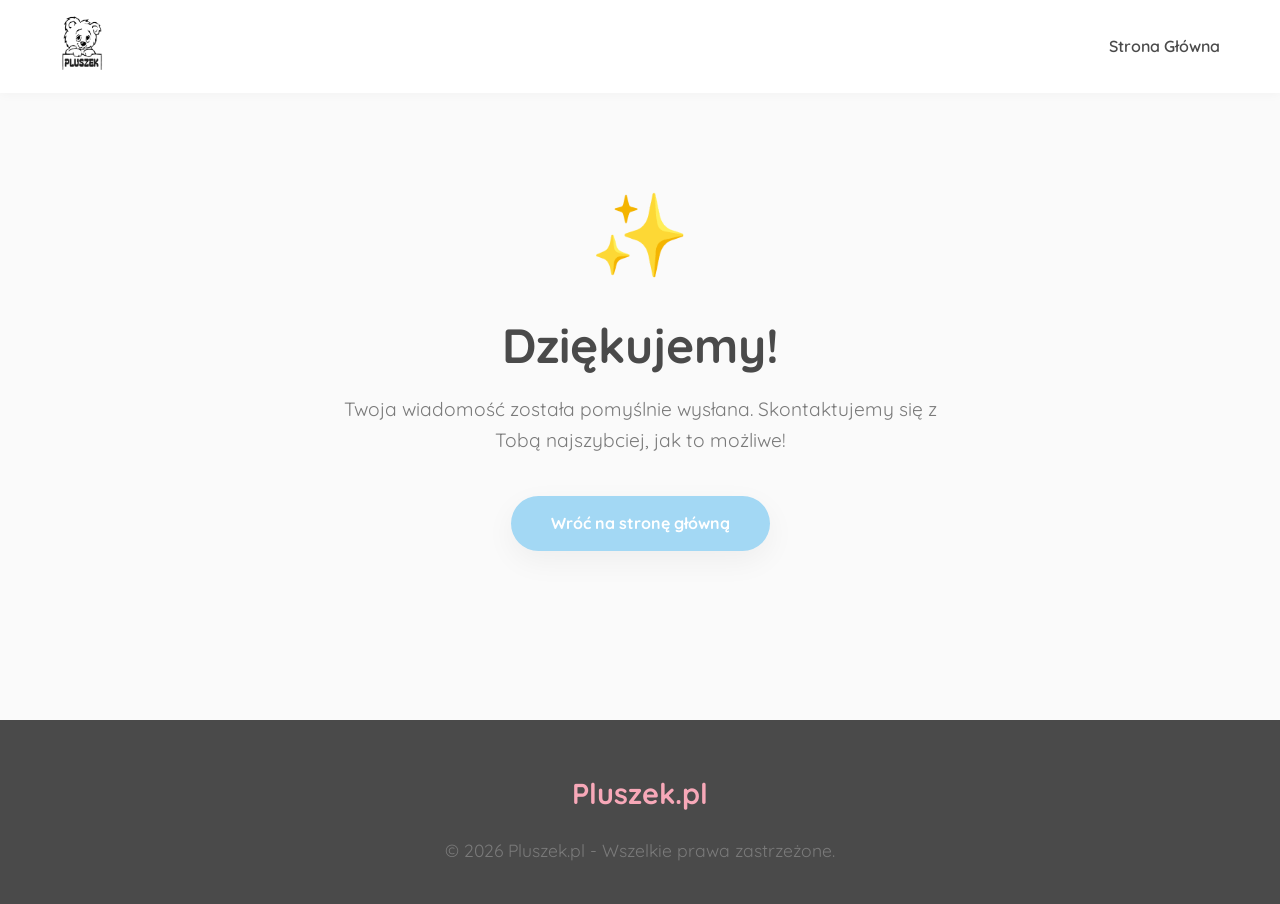
==== dziekujemy.html @ bd6a933f "dodanie strony podziekowania" ====
<!DOCTYPE html>
<html lang="pl">
<head>
    <meta charset="UTF-8">
    <meta name="viewport" content="width=device-width, initial-scale=1.0">
    <title>Dziękujemy za wiadomość! | Pluszek.pl</title>
    
    <!-- Google Fonts: Quicksand -->
    <link rel="preconnect" href="https://fonts.googleapis.com">
    <link rel="preconnect" href="https://fonts.gstatic.com" crossorigin>
    <link href="https://fonts.googleapis.com/css2?family=Quicksand:wght@300;400;500;600;700&display=swap" rel="stylesheet">
    
    <link rel="stylesheet" href="style.css">
    <style>
        .thanks-container {
            display: flex;
            flex-direction: column;
            align-items: center;
            justify-content: center;
            min-height: 80vh;
            text-align: center;
            padding: 120px 20px;
        }

        .success-icon {
            font-size: 5rem;
            color: var(--secondary-color);
            margin-bottom: 20px;
            animation: bounce 2s infinite;
        }

        @keyframes bounce {
            0%, 20%, 50%, 80%, 100% {transform: translateY(0);}
            40% {transform: translateY(-20px);}
            60% {transform: translateY(-10px);}
        }

        .thanks-container h1 {
            font-size: 3rem;
            color: var(--text-dark);
            margin-bottom: 20px;
        }

        .thanks-container p {
            font-size: 1.2rem;
            max-width: 600px;
            margin-bottom: 40px;
        }

        .home-btn {
            background-color: var(--primary-color);
            color: white;
            padding: 15px 40px;
            text-decoration: none;
            border-radius: 50px;
            font-weight: 700;
            transition: var(--transition);
            box-shadow: var(--shadow-soft);
        }

        .home-btn:hover {
            background-color: #8CC4E0;
            transform: translateY(-3px);
            box-shadow: var(--shadow-hover);
        }
    </style>
</head>
<body>

    <!-- Nawigacja -->
    <nav id="navbar">
        <div class="container nav-container">
            <div class="logo">
                <a href="index.html">
                    <img src="image/logo.jpg" alt="Pluszek Logo" class="nav-logo">
                </a>
            </div>
            <ul class="nav-links">
                <li><a href="index.html">Strona Główna</a></li>
            </ul>
        </div>
    </nav>

    <main class="container">
        <section class="thanks-container">
            <div class="success-icon">✨</div>
            <h1>Dziękujemy!</h1>
            <p>Twoja wiadomość została pomyślnie wysłana. Skontaktujemy się z Tobą najszybciej, jak to możliwe!</p>
            <a href="index.html" class="home-btn">Wróć na stronę główną</a>
        </section>
    </main>

    <!-- Stopka -->
    <footer>
        <div class="container footer-content">
            <div class="footer-logo">Pluszek.pl</div>
            <p>&copy; 2026 Pluszek.pl - Wszelkie prawa zastrzeżone.</p>
        </div>
    </footer>

</body>
</html>
---- style.css ----
/* Zmienne CSS dla pastelowego, miękkiego wyglądu */
:root {
    --primary-color: #A3D8F4; /* Baby Blue */
    --secondary-color: #F7A8B8; /* Soft Pink */
    --accent-color: #FFF2CC; /* Creamy Yellow */
    --text-dark: #4A4A4A; /* Soft Gray for text */
    --text-light: #7A7A7A;
    --bg-light: #FAFAFA;
    --bg-white: #FFFFFF;
    --shadow-soft: 0 10px 30px rgba(0, 0, 0, 0.05);
    --shadow-hover: 0 15px 40px rgba(0, 0, 0, 0.08);
    --border-radius: 20px;
    --transition: all 0.3s ease;
}

* {
    margin: 0;
    padding: 0;
    box-sizing: border-box;
}

html {
    scroll-behavior: smooth;
    font-family: 'Quicksand', sans-serif;
    color: var(--text-dark);
}

body {
    background-color: var(--bg-light);
    line-height: 1.6;
    overflow-x: hidden;
}

/* Typography */
h1, h2, h3 {
    font-weight: 700;
    color: var(--text-dark);
    line-height: 1.2;
}

h2 span {
    color: var(--secondary-color);
}

p {
    font-size: 1.1rem;
    color: var(--text-light);
    margin-bottom: 20px;
}

a {
    text-decoration: none;
    color: inherit;
}

.container {
    max-width: 1200px;
    margin: 0 auto;
    padding: 0 20px;
}

/* Przyciski */
.btn {
    display: inline-block;
    padding: 14px 30px;
    border-radius: 50px;
    font-weight: 600;
    font-size: 1.1rem;
    cursor: pointer;
    transition: var(--transition);
    border: none;
    text-align: center;
}

.btn-primary {
    background-color: var(--secondary-color);
    color: white;
    box-shadow: 0 8px 15px rgba(247, 168, 184, 0.3);
}

.btn-primary:hover {
    background-color: #E695A5;
    transform: translateY(-2px);
    box-shadow: 0 12px 20px rgba(247, 168, 184, 0.4);
}

.btn-secondary {
    background-color: var(--primary-color);
    color: white;
    box-shadow: 0 8px 15px rgba(163, 216, 244, 0.3);
}

.btn-secondary:hover {
    background-color: #8CC4E0;
    transform: translateY(-2px);
    box-shadow: 0 12px 20px rgba(163, 216, 244, 0.4);
}

/* Navigacja */
#navbar {
    position: fixed;
    top: 0;
    width: 100%;
    background: rgba(255, 255, 255, 0.95);
    backdrop-filter: blur(10px);
    z-index: 1000;
    padding: 15px 0;
    box-shadow: 0 2px 10px rgba(0,0,0,0.03);
    transition: var(--transition);
}

.nav-container {
    display: flex;
    justify-content: space-between;
    align-items: center;
}

.logo .logo-text {
    font-size: 1.8rem;
    font-weight: 700;
    color: var(--primary-color);
}

.nav-logo {
    max-height: 55px; /* Zwiększone o 10% z 50px */
    mix-blend-mode: multiply;
    height: auto;
    width: auto;
    transition: var(--transition);
}

.nav-links {
    display: flex;
    list-style: none;
}

.nav-links li {
    margin-left: 30px;
}

.nav-links a {
    font-weight: 600;
    color: var(--text-dark);
    transition: var(--transition);
    position: relative;
}

.nav-links a:hover {
    color: var(--secondary-color);
}

.nav-links a::after {
    content: '';
    position: absolute;
    width: 0;
    height: 2px;
    bottom: -5px;
    left: 0;
    background-color: var(--secondary-color);
    transition: var(--transition);
}

.nav-links a:hover::after {
    width: 100%;
}

.hamburger {
    display: none;
    cursor: pointer;
}

.hamburger div {
    width: 25px;
    height: 3px;
    background-color: var(--text-dark);
    margin: 5px;
    transition: var(--transition);
}

/* Hero Section */
#hero {
    padding-top: 120px;
    background: linear-gradient(135deg, rgba(247,168,184,0.1) 0%, rgba(163,216,244,0.1) 100%);
    position: relative;
    padding-bottom: 50px;
}

.hero-container {
    display: flex;
    align-items: center;
    justify-content: space-between;
    min-height: 70vh;
}

.hero-content {
    flex: 1;
    padding-right: 50px;
}

.hero-content h1 {
    font-size: 3.5rem;
    margin-bottom: 20px;
}

.hero-image {
    flex: 1;
    display: flex;
    justify-content: center;
    position: relative;
}

.image-wrapper {
    width: 100%;
    max-width: 500px;
    aspect-ratio: 4/5;
    background: #ffffff;
    border-radius: 40px;
    display: flex;
    align-items: center;
    justify-content: center;
    box-shadow: var(--shadow-soft);
    overflow: hidden;
    position: relative;
}

.image-wrapper img {
    width: 100%;
    height: 100%;
    object-fit: contain;
    border-radius: 40px;
}

.placeholder-text {
    color: var(--text-light);
    font-style: italic;
    font-size: 0.9rem;
    text-align: center;
    padding: 20px;
}

.wave-bottom, .wave-top {
    position: absolute;
    left: 0;
    width: 100%;
    line-height: 0;
}

.wave-bottom {
    bottom: -1px;
}

.wave-top {
    top: -1px;
}

/* Sekcja O nas */
#about {
    padding: 100px 0;
    background-color: var(--bg-white);
}

.about-container {
    display: flex;
    align-items: center;
    gap: 60px;
}

.about-image {
    flex: 1;
}

.about-text {
    flex: 1;
}

.about-text h2 {
    font-size: 2.8rem;
    margin-bottom: 30px;
}

.features {
    display: grid;
    grid-template-columns: 1fr 1fr;
    gap: 30px;
    margin-top: 40px;
}

.feature {
    background: var(--bg-light);
    padding: 25px;
    border-radius: var(--border-radius);
    transition: var(--transition);
}

.feature:hover {
    transform: translateY(-5px);
    box-shadow: var(--shadow-soft);
}

.feature .icon {
    font-size: 2.5rem;
    margin-bottom: 15px;
}

.feature h3 {
    font-size: 1.2rem;
    margin-bottom: 10px;
}

/* Sekcja Oferta */
#offer {
    padding: 100px 0;
    background-color: var(--bg-light);
    text-align: center;
}

.section-title {
    font-size: 2.8rem;
    margin-bottom: 15px;
}

.section-subtitle {
    max-width: 700px;
    margin: 0 auto 50px auto;
}

.offer-grid {
    display: grid;
    grid-template-columns: repeat(auto-fit, minmax(320px, 1fr));
    gap: 40px;
}

.offer-card {
    background: var(--bg-white);
    border-radius: var(--border-radius);
    overflow: hidden;
    box-shadow: var(--shadow-soft);
    transition: var(--transition);
    text-align: left;
}

.offer-card:hover {
    transform: translateY(-10px);
    box-shadow: var(--shadow-hover);
}

.card-img {
    width: 100%;
    height: 300px;
    background: #ffffff;
    display: flex;
    align-items: center;
    justify-content: center;
}

.card-img img {
    width: 100%;
    height: 100%;
    object-fit: contain;
}

.card-content {
    padding: 30px;
}

.card-content h3 {
    font-size: 1.4rem;
    margin-bottom: 15px;
}

/* Oferta / Formularz */
#order {
    padding: 100px 0;
    background-color: var(--bg-white);
    text-align: center;
}

.promo-grid {
    display: flex;
    justify-content: center;
    gap: 2px; /* Small gap like in the screenshot */
    flex-wrap: wrap;
    margin-top: 40px;
}

.promo-card {
    background-size: cover;
    background-position: center;
    padding: 60px 40px;
    width: 32%;
    min-width: 300px;
    color: white;
    text-align: center;
    display: flex;
    flex-direction: column;
    justify-content: center;
    align-items: center;
    position: relative;
    /* Soft blending */
}

.promo-card h3 {
    color: white;
    font-size: 2rem;
    margin-bottom: 20px;
    font-weight: 700;
}

.promo-card p {
    color: #e0e0e0;
    font-size: 1rem;
    line-height: 1.5;
    margin-bottom: 20px;
}

.promo-card .price {
    font-size: 1.2rem;
    font-weight: bold;
    color: white;
    margin-bottom: 25px;
}

.promo-card .price span {
    font-size: 0.8rem;
    font-weight: normal;
}

.btn.kup-btn {
    background-color: #3b82f6; /* Niebieski przycisk z obrazka */
    color: white;
    border-radius: 5px;
    padding: 12px 30px;
    font-weight: 600;
    box-shadow: none;
}

.btn.kup-btn:hover {
    background-color: #2563eb;
    transform: none;
}

.order-container, .order-form-container {
    max-width: 800px;
    margin: 0 auto;
    background: var(--bg-light);
    border-radius: var(--border-radius);
    padding: 50px;
    text-align: left;
}

.form-group {
    margin-bottom: 25px;
}

.form-group label {
    display: block;
    margin-bottom: 8px;
    font-weight: 600;
    color: var(--text-dark);
}

.form-group input[type="text"],
.form-group input[type="email"],
.form-group textarea {
    width: 100%;
    padding: 15px;
    border: 1px solid #E0E0E0;
    border-radius: 10px;
    font-family: inherit;
    font-size: 1rem;
    background: var(--bg-white);
    transition: var(--transition);
}

.form-group input:focus,
.form-group textarea:focus {
    outline: none;
    border-color: var(--primary-color);
    box-shadow: 0 0 0 3px rgba(163, 216, 244, 0.2);
}

.radio-group {
    display: flex;
    flex-direction: column;
    gap: 15px;
}

.radio-label {
    display: flex;
    align-items: center;
    cursor: pointer;
    font-weight: 500;
    background: var(--bg-white);
    padding: 15px 20px;
    border-radius: 10px;
    border: 1px solid #E0E0E0;
    transition: var(--transition);
}

.radio-label:hover {
    border-color: var(--primary-color);
}

.radio-label input[type="radio"] {
    display: none;
}

.custom-radio {
    width: 20px;
    height: 20px;
    border: 2px solid var(--text-light);
    border-radius: 50%;
    margin-right: 15px;
    position: relative;
}

.radio-label input[type="radio"]:checked + .custom-radio {
    border-color: var(--primary-color);
}

.radio-label input[type="radio"]:checked + .custom-radio::after {
    content: '';
    position: absolute;
    top: 50%;
    left: 50%;
    transform: translate(-50%, -50%);
    width: 10px;
    height: 10px;
    background: var(--primary-color);
    border-radius: 50%;
}

.form-note {
    margin-top: 15px;
    font-size: 0.85rem;
    text-align: center;
}

/* Modal */
.modal {
    display: none;
    position: fixed;
    z-index: 2000;
    left: 0;
    top: 0;
    width: 100%;
    height: 100%;
    overflow: auto;
    background-color: rgba(0,0,0,0.6);
    backdrop-filter: blur(5px);
}

.modal-content {
    background-color: #fefefe;
    margin: 10% auto;
    padding: 40px;
    border-radius: var(--border-radius);
    width: 90%;
    max-width: 600px;
    position: relative;
    box-shadow: 0 5px 30px rgba(0,0,0,0.3);
}

.close-btn {
    position: absolute;
    top: 20px;
    right: 25px;
    color: #aaa;
    font-size: 28px;
    font-weight: bold;
    cursor: pointer;
}

.close-btn:hover,
.close-btn:focus {
    color: black;
    text-decoration: none;
    cursor: pointer;
}

/* Współpraca */
#collaboration {
    padding: 150px 0 100px 0;
    background-color: var(--primary-color);
    color: white;
    position: relative;
    text-align: center;
}

#collaboration h2, 
#collaboration h2 span,
#collaboration p {
    color: white;
}

.collab-content {
    max-width: 800px;
    margin: 0 auto;
}

.collab-content ul {
    list-style: none;
    margin: 40px 0;
    display: flex;
    flex-wrap: wrap;
    justify-content: center;
    gap: 20px;
}

.collab-content ul li {
    background: rgba(255,255,255,0.2);
    padding: 10px 20px;
    border-radius: 30px;
    font-weight: 600;
}

/* Kontakt */
#contact {
    padding: 100px 0;
    background-color: var(--bg-white);
}

.contact-container {
    display: flex;
    gap: 60px;
}

.contact-info, .contact-form {
    flex: 1;
}

.info-item {
    display: flex;
    align-items: center;
    margin-bottom: 20px;
}

.info-icon {
    font-size: 2rem;
    margin-right: 20px;
}

.contact-form form {
    display: flex;
    flex-direction: column;
    gap: 20px;
}

.contact-form input, .contact-form textarea {
    padding: 15px;
    border: 1px solid #E0E0E0;
    border-radius: 10px;
    font-family: inherit;
    font-size: 1rem;
}

/* Footer */
footer {
    background-color: var(--text-dark);
    color: white;
    padding: 50px 0 20px 0;
    text-align: center;
}

.footer-content {
    display: flex;
    flex-direction: column;
    align-items: center;
    gap: 20px;
}

.footer-logo {
    font-size: 1.8rem;
    font-weight: 700;
    color: var(--secondary-color);
}

.footer-links a {
    color: #ccc;
    margin: 0 10px;
    font-size: 0.9rem;
}

.footer-links a:hover {
    color: white;
}

/* Responsive Design */
@media screen and (max-width: 968px) {
    .hero-container, .about-container, .contact-container {
        flex-direction: column;
        text-align: center;
    }
    
    .hero-content {
        padding-right: 0;
        margin-bottom: 50px;
    }

    .hero-content h1 {
        font-size: 2.8rem;
    }

    .offer-grid {
        grid-template-columns: repeat(2, 1fr);
    }
}

@media screen and (max-width: 768px) {
    body {
        overflow-x: hidden;
    }
    
    .nav-links {
        position: absolute;
        right: -100%;
        top: 70px;
        background: rgba(255, 255, 255, 0.98);
        flex-direction: column;
        align-items: center;
        width: 100%;
        height: calc(100vh - 70px);
        transition: right 0.5s ease-in;
        box-shadow: var(--shadow-soft);
    }

    .nav-links.nav-active {
        right: 0;
    }

    .nav-links li {
        margin: 30px 0;
    }

    .hamburger {
        display: block;
    }

    .hamburger.toggle .line1 {
        transform: rotate(-45deg) translate(-5px, 6px);
    }

    .hamburger.toggle .line2 {
        opacity: 0;
    }

    .hamburger.toggle .line3 {
        transform: rotate(45deg) translate(-5px, -6px);
    }

    .offer-grid {
        grid-template-columns: 1fr;
    }
    
    .order-container {
        padding: 30px 20px;
    }
}
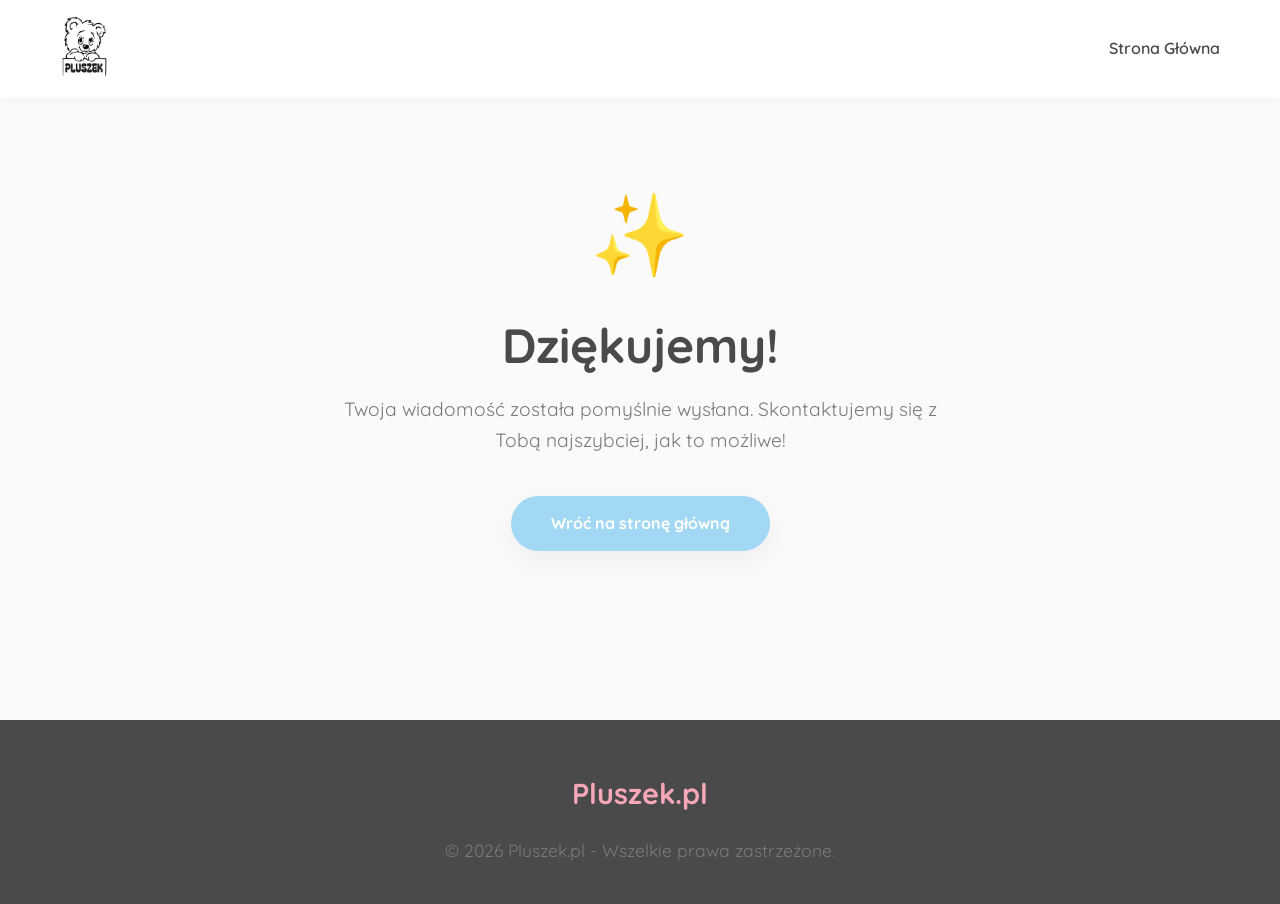
==== commit 69b2cd74: "Szybsza strona: zdjęcia WebP, przekierowanie na https, telefon w menu - zdjęcia przeskalowane do roz" ====
--- a/dziekujemy.html
+++ b/dziekujemy.html
@@ -72,7 +72,7 @@
         <div class="container nav-container">
             <div class="logo">
                 <a href="index.html">
-                    <img src="image/logo.jpg" alt="Pluszek Logo" class="nav-logo">
+                    <img src="image/logo.webp" width="149" height="182" alt="Pluszek Logo" class="nav-logo">
                 </a>
             </div>
             <ul class="nav-links">
--- a/style.css
+++ b/style.css
@@ -1,758 +1,961 @@
-/* Zmienne CSS dla pastelowego, miękkiego wyglądu */
-:root {
-    --primary-color: #A3D8F4; /* Baby Blue */
-    --secondary-color: #F7A8B8; /* Soft Pink */
-    --accent-color: #FFF2CC; /* Creamy Yellow */
-    --text-dark: #4A4A4A; /* Soft Gray for text */
-    --text-light: #7A7A7A;
-    --bg-light: #FAFAFA;
-    --bg-white: #FFFFFF;
-    --shadow-soft: 0 10px 30px rgba(0, 0, 0, 0.05);
-    --shadow-hover: 0 15px 40px rgba(0, 0, 0, 0.08);
-    --border-radius: 20px;
-    --transition: all 0.3s ease;
-}
-
-* {
-    margin: 0;
-    padding: 0;
-    box-sizing: border-box;
-}
-
-html {
-    scroll-behavior: smooth;
-    font-family: 'Quicksand', sans-serif;
-    color: var(--text-dark);
-}
-
-body {
-    background-color: var(--bg-light);
-    line-height: 1.6;
-    overflow-x: hidden;
-}
-
-/* Typography */
-h1, h2, h3 {
-    font-weight: 700;
-    color: var(--text-dark);
-    line-height: 1.2;
-}
-
-h2 span {
-    color: var(--secondary-color);
-}
-
-p {
-    font-size: 1.1rem;
-    color: var(--text-light);
-    margin-bottom: 20px;
-}
-
-a {
-    text-decoration: none;
-    color: inherit;
-}
-
-.container {
-    max-width: 1200px;
-    margin: 0 auto;
-    padding: 0 20px;
-}
-
-/* Przyciski */
-.btn {
-    display: inline-block;
-    padding: 14px 30px;
-    border-radius: 50px;
-    font-weight: 600;
-    font-size: 1.1rem;
-    cursor: pointer;
-    transition: var(--transition);
-    border: none;
-    text-align: center;
-}
-
-.btn-primary {
-    background-color: var(--secondary-color);
-    color: white;
-    box-shadow: 0 8px 15px rgba(247, 168, 184, 0.3);
-}
-
-.btn-primary:hover {
-    background-color: #E695A5;
-    transform: translateY(-2px);
-    box-shadow: 0 12px 20px rgba(247, 168, 184, 0.4);
-}
-
-.btn-secondary {
-    background-color: var(--primary-color);
-    color: white;
-    box-shadow: 0 8px 15px rgba(163, 216, 244, 0.3);
-}
-
-.btn-secondary:hover {
-    background-color: #8CC4E0;
-    transform: translateY(-2px);
-    box-shadow: 0 12px 20px rgba(163, 216, 244, 0.4);
-}
-
-/* Navigacja */
-#navbar {
-    position: fixed;
-    top: 0;
-    width: 100%;
-    background: rgba(255, 255, 255, 0.95);
-    backdrop-filter: blur(10px);
-    z-index: 1000;
-    padding: 15px 0;
-    box-shadow: 0 2px 10px rgba(0,0,0,0.03);
-    transition: var(--transition);
-}
-
-.nav-container {
-    display: flex;
-    justify-content: space-between;
-    align-items: center;
-}
-
-.logo .logo-text {
-    font-size: 1.8rem;
-    font-weight: 700;
-    color: var(--primary-color);
-}
-
-.nav-logo {
-    max-height: 55px; /* Zwiększone o 10% z 50px */
-    mix-blend-mode: multiply;
-    height: auto;
-    width: auto;
-    transition: var(--transition);
-}
-
-.nav-links {
-    display: flex;
-    list-style: none;
-}
-
-.nav-links li {
-    margin-left: 30px;
-}
-
-.nav-links a {
-    font-weight: 600;
-    color: var(--text-dark);
-    transition: var(--transition);
-    position: relative;
-}
-
-.nav-links a:hover {
-    color: var(--secondary-color);
-}
-
-.nav-links a::after {
-    content: '';
-    position: absolute;
-    width: 0;
-    height: 2px;
-    bottom: -5px;
-    left: 0;
-    background-color: var(--secondary-color);
-    transition: var(--transition);
-}
-
-.nav-links a:hover::after {
-    width: 100%;
-}
-
-.hamburger {
-    display: none;
-    cursor: pointer;
-}
-
-.hamburger div {
-    width: 25px;
-    height: 3px;
-    background-color: var(--text-dark);
-    margin: 5px;
-    transition: var(--transition);
-}
-
-/* Hero Section */
-#hero {
-    padding-top: 120px;
-    background: linear-gradient(135deg, rgba(247,168,184,0.1) 0%, rgba(163,216,244,0.1) 100%);
-    position: relative;
-    padding-bottom: 50px;
-}
-
-.hero-container {
-    display: flex;
-    align-items: center;
-    justify-content: space-between;
-    min-height: 70vh;
-}
-
-.hero-content {
-    flex: 1;
-    padding-right: 50px;
-}
-
-.hero-content h1 {
-    font-size: 3.5rem;
-    margin-bottom: 20px;
-}
-
-.hero-image {
-    flex: 1;
-    display: flex;
-    justify-content: center;
-    position: relative;
-}
-
-.image-wrapper {
-    width: 100%;
-    max-width: 500px;
-    aspect-ratio: 4/5;
-    background: #ffffff;
-    border-radius: 40px;
-    display: flex;
-    align-items: center;
-    justify-content: center;
-    box-shadow: var(--shadow-soft);
-    overflow: hidden;
-    position: relative;
-}
-
-.image-wrapper img {
-    width: 100%;
-    height: 100%;
-    object-fit: contain;
-    border-radius: 40px;
-}
-
-.placeholder-text {
-    color: var(--text-light);
-    font-style: italic;
-    font-size: 0.9rem;
-    text-align: center;
-    padding: 20px;
-}
-
-.wave-bottom, .wave-top {
-    position: absolute;
-    left: 0;
-    width: 100%;
-    line-height: 0;
-}
-
-.wave-bottom {
-    bottom: -1px;
-}
-
-.wave-top {
-    top: -1px;
-}
-
-/* Sekcja O nas */
-#about {
-    padding: 100px 0;
-    background-color: var(--bg-white);
-}
-
-.about-container {
-    display: flex;
-    align-items: center;
-    gap: 60px;
-}
-
-.about-image {
-    flex: 1;
-}
-
-.about-text {
-    flex: 1;
-}
-
-.about-text h2 {
-    font-size: 2.8rem;
-    margin-bottom: 30px;
-}
-
-.features {
-    display: grid;
-    grid-template-columns: 1fr 1fr;
-    gap: 30px;
-    margin-top: 40px;
-}
-
-.feature {
-    background: var(--bg-light);
-    padding: 25px;
-    border-radius: var(--border-radius);
-    transition: var(--transition);
-}
-
-.feature:hover {
-    transform: translateY(-5px);
-    box-shadow: var(--shadow-soft);
-}
-
-.feature .icon {
-    font-size: 2.5rem;
-    margin-bottom: 15px;
-}
-
-.feature h3 {
-    font-size: 1.2rem;
-    margin-bottom: 10px;
-}
-
-/* Sekcja Oferta */
-#offer {
-    padding: 100px 0;
-    background-color: var(--bg-light);
-    text-align: center;
-}
-
-.section-title {
-    font-size: 2.8rem;
-    margin-bottom: 15px;
-}
-
-.section-subtitle {
-    max-width: 700px;
-    margin: 0 auto 50px auto;
-}
-
-.offer-grid {
-    display: grid;
-    grid-template-columns: repeat(auto-fit, minmax(320px, 1fr));
-    gap: 40px;
-}
-
-.offer-card {
-    background: var(--bg-white);
-    border-radius: var(--border-radius);
-    overflow: hidden;
-    box-shadow: var(--shadow-soft);
-    transition: var(--transition);
-    text-align: left;
-}
-
-.offer-card:hover {
-    transform: translateY(-10px);
-    box-shadow: var(--shadow-hover);
-}
-
-.card-img {
-    width: 100%;
-    height: 300px;
-    background: #ffffff;
-    display: flex;
-    align-items: center;
-    justify-content: center;
-}
-
-.card-img img {
-    width: 100%;
-    height: 100%;
-    object-fit: contain;
-}
-
-.card-content {
-    padding: 30px;
-}
-
-.card-content h3 {
-    font-size: 1.4rem;
-    margin-bottom: 15px;
-}
-
-/* Oferta / Formularz */
-#order {
-    padding: 100px 0;
-    background-color: var(--bg-white);
-    text-align: center;
-}
-
-.promo-grid {
-    display: flex;
-    justify-content: center;
-    gap: 2px; /* Small gap like in the screenshot */
-    flex-wrap: wrap;
-    margin-top: 40px;
-}
-
-.promo-card {
-    background-size: cover;
-    background-position: center;
-    padding: 60px 40px;
-    width: 32%;
-    min-width: 300px;
-    color: white;
-    text-align: center;
-    display: flex;
-    flex-direction: column;
-    justify-content: center;
-    align-items: center;
-    position: relative;
-    /* Soft blending */
-}
-
-.promo-card h3 {
-    color: white;
-    font-size: 2rem;
-    margin-bottom: 20px;
-    font-weight: 700;
-}
-
-.promo-card p {
-    color: #e0e0e0;
-    font-size: 1rem;
-    line-height: 1.5;
-    margin-bottom: 20px;
-}
-
-.promo-card .price {
-    font-size: 1.2rem;
-    font-weight: bold;
-    color: white;
-    margin-bottom: 25px;
-}
-
-.promo-card .price span {
-    font-size: 0.8rem;
-    font-weight: normal;
-}
-
-.btn.kup-btn {
-    background-color: #3b82f6; /* Niebieski przycisk z obrazka */
-    color: white;
-    border-radius: 5px;
-    padding: 12px 30px;
-    font-weight: 600;
-    box-shadow: none;
-}
-
-.btn.kup-btn:hover {
-    background-color: #2563eb;
-    transform: none;
-}
-
-.order-container, .order-form-container {
-    max-width: 800px;
-    margin: 0 auto;
-    background: var(--bg-light);
-    border-radius: var(--border-radius);
-    padding: 50px;
-    text-align: left;
-}
-
-.form-group {
-    margin-bottom: 25px;
-}
-
-.form-group label {
-    display: block;
-    margin-bottom: 8px;
-    font-weight: 600;
-    color: var(--text-dark);
-}
-
-.form-group input[type="text"],
-.form-group input[type="email"],
-.form-group textarea {
-    width: 100%;
-    padding: 15px;
-    border: 1px solid #E0E0E0;
-    border-radius: 10px;
-    font-family: inherit;
-    font-size: 1rem;
-    background: var(--bg-white);
-    transition: var(--transition);
-}
-
-.form-group input:focus,
-.form-group textarea:focus {
-    outline: none;
-    border-color: var(--primary-color);
-    box-shadow: 0 0 0 3px rgba(163, 216, 244, 0.2);
-}
-
-.radio-group {
-    display: flex;
-    flex-direction: column;
-    gap: 15px;
-}
-
-.radio-label {
-    display: flex;
-    align-items: center;
-    cursor: pointer;
-    font-weight: 500;
-    background: var(--bg-white);
-    padding: 15px 20px;
-    border-radius: 10px;
-    border: 1px solid #E0E0E0;
-    transition: var(--transition);
-}
-
-.radio-label:hover {
-    border-color: var(--primary-color);
-}
-
-.radio-label input[type="radio"] {
-    display: none;
-}
-
-.custom-radio {
-    width: 20px;
-    height: 20px;
-    border: 2px solid var(--text-light);
-    border-radius: 50%;
-    margin-right: 15px;
-    position: relative;
-}
-
-.radio-label input[type="radio"]:checked + .custom-radio {
-    border-color: var(--primary-color);
-}
-
-.radio-label input[type="radio"]:checked + .custom-radio::after {
-    content: '';
-    position: absolute;
-    top: 50%;
-    left: 50%;
-    transform: translate(-50%, -50%);
-    width: 10px;
-    height: 10px;
-    background: var(--primary-color);
-    border-radius: 50%;
-}
-
-.form-note {
-    margin-top: 15px;
-    font-size: 0.85rem;
-    text-align: center;
-}
-
-/* Modal */
-.modal {
-    display: none;
-    position: fixed;
-    z-index: 2000;
-    left: 0;
-    top: 0;
-    width: 100%;
-    height: 100%;
-    overflow: auto;
-    background-color: rgba(0,0,0,0.6);
-    backdrop-filter: blur(5px);
-}
-
-.modal-content {
-    background-color: #fefefe;
-    margin: 10% auto;
-    padding: 40px;
-    border-radius: var(--border-radius);
-    width: 90%;
-    max-width: 600px;
-    position: relative;
-    box-shadow: 0 5px 30px rgba(0,0,0,0.3);
-}
-
-.close-btn {
-    position: absolute;
-    top: 20px;
-    right: 25px;
-    color: #aaa;
-    font-size: 28px;
-    font-weight: bold;
-    cursor: pointer;
-}
-
-.close-btn:hover,
-.close-btn:focus {
-    color: black;
-    text-decoration: none;
-    cursor: pointer;
-}
-
-/* Współpraca */
-#collaboration {
-    padding: 150px 0 100px 0;
-    background-color: var(--primary-color);
-    color: white;
-    position: relative;
-    text-align: center;
-}
-
-#collaboration h2, 
-#collaboration h2 span,
-#collaboration p {
-    color: white;
-}
-
-.collab-content {
-    max-width: 800px;
-    margin: 0 auto;
-}
-
-.collab-content ul {
-    list-style: none;
-    margin: 40px 0;
-    display: flex;
-    flex-wrap: wrap;
-    justify-content: center;
-    gap: 20px;
-}
-
-.collab-content ul li {
-    background: rgba(255,255,255,0.2);
-    padding: 10px 20px;
-    border-radius: 30px;
-    font-weight: 600;
-}
-
-/* Kontakt */
-#contact {
-    padding: 100px 0;
-    background-color: var(--bg-white);
-}
-
-.contact-container {
-    display: flex;
-    gap: 60px;
-}
-
-.contact-info, .contact-form {
-    flex: 1;
-}
-
-.info-item {
-    display: flex;
-    align-items: center;
-    margin-bottom: 20px;
-}
-
-.info-icon {
-    font-size: 2rem;
-    margin-right: 20px;
-}
-
-.contact-form form {
-    display: flex;
-    flex-direction: column;
-    gap: 20px;
-}
-
-.contact-form input, .contact-form textarea {
-    padding: 15px;
-    border: 1px solid #E0E0E0;
-    border-radius: 10px;
-    font-family: inherit;
-    font-size: 1rem;
-}
-
-/* Footer */
-footer {
-    background-color: var(--text-dark);
-    color: white;
-    padding: 50px 0 20px 0;
-    text-align: center;
-}
-
-.footer-content {
-    display: flex;
-    flex-direction: column;
-    align-items: center;
-    gap: 20px;
-}
-
-.footer-logo {
-    font-size: 1.8rem;
-    font-weight: 700;
-    color: var(--secondary-color);
-}
-
-.footer-links a {
-    color: #ccc;
-    margin: 0 10px;
-    font-size: 0.9rem;
-}
-
-.footer-links a:hover {
-    color: white;
-}
-
-/* Responsive Design */
-@media screen and (max-width: 968px) {
-    .hero-container, .about-container, .contact-container {
-        flex-direction: column;
-        text-align: center;
-    }
-    
-    .hero-content {
-        padding-right: 0;
-        margin-bottom: 50px;
-    }
-
-    .hero-content h1 {
-        font-size: 2.8rem;
-    }
-
-    .offer-grid {
-        grid-template-columns: repeat(2, 1fr);
-    }
-}
-
-@media screen and (max-width: 768px) {
-    body {
-        overflow-x: hidden;
-    }
-    
-    .nav-links {
-        position: absolute;
-        right: -100%;
-        top: 70px;
-        background: rgba(255, 255, 255, 0.98);
-        flex-direction: column;
-        align-items: center;
-        width: 100%;
-        height: calc(100vh - 70px);
-        transition: right 0.5s ease-in;
-        box-shadow: var(--shadow-soft);
-    }
-
-    .nav-links.nav-active {
-        right: 0;
-    }
-
-    .nav-links li {
-        margin: 30px 0;
-    }
-
-    .hamburger {
-        display: block;
-    }
-
-    .hamburger.toggle .line1 {
-        transform: rotate(-45deg) translate(-5px, 6px);
-    }
-
-    .hamburger.toggle .line2 {
-        opacity: 0;
-    }
-
-    .hamburger.toggle .line3 {
-        transform: rotate(45deg) translate(-5px, -6px);
-    }
-
-    .offer-grid {
-        grid-template-columns: 1fr;
-    }
-    
-    .order-container {
-        padding: 30px 20px;
-    }
-}
+/* Zmienne CSS dla pastelowego, miękkiego wyglądu */
+:root {
+    --primary-color: #A3D8F4; /* Baby Blue */
+    --secondary-color: #F7A8B8; /* Soft Pink */
+    --accent-color: #FFF2CC; /* Creamy Yellow */
+    --text-dark: #4A4A4A; /* Soft Gray for text */
+    --text-light: #7A7A7A;
+    --bg-light: #FAFAFA;
+    --bg-white: #FFFFFF;
+    --shadow-soft: 0 10px 30px rgba(0, 0, 0, 0.05);
+    --shadow-hover: 0 15px 40px rgba(0, 0, 0, 0.08);
+    --border-radius: 20px;
+    --transition: all 0.3s ease;
+}
+
+* {
+    margin: 0;
+    padding: 0;
+    box-sizing: border-box;
+}
+
+html {
+    scroll-behavior: smooth;
+    font-family: 'Quicksand', sans-serif;
+    color: var(--text-dark);
+}
+
+body {
+    background-color: var(--bg-light);
+    line-height: 1.6;
+    overflow-x: hidden;
+}
+
+/* Typography */
+h1, h2, h3 {
+    font-weight: 700;
+    color: var(--text-dark);
+    line-height: 1.2;
+}
+
+h2 span {
+    color: var(--secondary-color);
+}
+
+p {
+    font-size: 1.1rem;
+    color: var(--text-light);
+    margin-bottom: 20px;
+}
+
+a {
+    text-decoration: none;
+    color: inherit;
+}
+
+.container {
+    max-width: 1200px;
+    margin: 0 auto;
+    padding: 0 20px;
+}
+
+/* Przyciski */
+.btn {
+    display: inline-block;
+    padding: 14px 30px;
+    border-radius: 50px;
+    font-weight: 600;
+    font-size: 1.1rem;
+    cursor: pointer;
+    transition: var(--transition);
+    border: none;
+    text-align: center;
+}
+
+.btn-primary {
+    background-color: var(--secondary-color);
+    color: white;
+    box-shadow: 0 8px 15px rgba(247, 168, 184, 0.3);
+}
+
+.btn-primary:hover {
+    background-color: #E695A5;
+    transform: translateY(-2px);
+    box-shadow: 0 12px 20px rgba(247, 168, 184, 0.4);
+}
+
+.btn-secondary {
+    background-color: var(--primary-color);
+    color: white;
+    box-shadow: 0 8px 15px rgba(163, 216, 244, 0.3);
+}
+
+.btn-secondary:hover {
+    background-color: #8CC4E0;
+    transform: translateY(-2px);
+    box-shadow: 0 12px 20px rgba(163, 216, 244, 0.4);
+}
+
+/* Navigacja */
+#navbar {
+    position: fixed;
+    top: 0;
+    width: 100%;
+    background: rgba(255, 255, 255, 0.95);
+    backdrop-filter: blur(10px);
+    z-index: 1000;
+    padding: 15px 0;
+    box-shadow: 0 2px 10px rgba(0,0,0,0.03);
+    transition: var(--transition);
+}
+
+.nav-container {
+    display: flex;
+    justify-content: space-between;
+    align-items: center;
+}
+
+.logo .logo-text {
+    font-size: 1.8rem;
+    font-weight: 700;
+    color: var(--primary-color);
+}
+
+.nav-logo {
+    max-height: 60.5px; /* Zwiększone o kolejne 10% z 55px */
+    mix-blend-mode: multiply;
+    height: auto;
+    width: auto;
+    transition: var(--transition);
+}
+
+.nav-links {
+    display: flex;
+    list-style: none;
+}
+
+.nav-links li {
+    margin-left: 30px;
+}
+
+.nav-links a {
+    font-weight: 600;
+    color: var(--text-dark);
+    transition: var(--transition);
+    position: relative;
+}
+
+.nav-links a:hover {
+    color: var(--secondary-color);
+}
+
+.nav-links a::after {
+    content: '';
+    position: absolute;
+    width: 0;
+    height: 2px;
+    bottom: -5px;
+    left: 0;
+    background-color: var(--secondary-color);
+    transition: var(--transition);
+}
+
+.nav-links a:hover::after {
+    width: 100%;
+}
+
+.nav-phone {
+    display: inline-flex;
+    align-items: center;
+    gap: 8px;
+    margin-left: 30px;
+    padding: 9px 18px;
+    border-radius: 50px;
+    background-color: var(--secondary-color);
+    color: white;
+    font-weight: 700;
+    white-space: nowrap;
+    box-shadow: 0 6px 12px rgba(247, 168, 184, 0.3);
+    transition: var(--transition);
+}
+
+.nav-phone:hover {
+    background-color: #E695A5;
+    transform: translateY(-2px);
+}
+
+.nav-phone svg {
+    flex-shrink: 0;
+}
+
+@media screen and (min-width: 769px) and (max-width: 1024px) {
+    .nav-links li {
+        margin-left: 20px;
+    }
+
+    .nav-phone {
+        margin-left: 20px;
+        padding: 10px;
+    }
+
+    .nav-phone span {
+        display: none;
+    }
+}
+
+.hamburger {
+    display: none;
+    cursor: pointer;
+}
+
+.hamburger div {
+    width: 25px;
+    height: 3px;
+    background-color: var(--text-dark);
+    margin: 5px;
+    transition: var(--transition);
+}
+
+/* Hero Section */
+#hero {
+    padding-top: 120px;
+    background: linear-gradient(135deg, rgba(247,168,184,0.1) 0%, rgba(163,216,244,0.1) 100%);
+    position: relative;
+    padding-bottom: 50px;
+}
+
+.hero-container {
+    display: flex;
+    align-items: center;
+    justify-content: space-between;
+    min-height: 70vh;
+}
+
+.hero-content {
+    flex: 1;
+    padding-right: 50px;
+}
+
+.hero-content h1 {
+    font-size: 3.5rem;
+    margin-bottom: 20px;
+}
+
+.hero-image {
+    flex: 1;
+    display: flex;
+    justify-content: center;
+    position: relative;
+}
+
+.image-wrapper {
+    width: 100%;
+    max-width: 500px;
+    aspect-ratio: 4/5;
+    background: #ffffff;
+    border-radius: 40px;
+    display: flex;
+    align-items: center;
+    justify-content: center;
+    box-shadow: var(--shadow-soft);
+    overflow: hidden;
+    position: relative;
+}
+
+.image-wrapper img {
+    width: 100%;
+    height: 100%;
+    object-fit: contain;
+    border-radius: 40px;
+}
+
+.placeholder-text {
+    color: var(--text-light);
+    font-style: italic;
+    font-size: 0.9rem;
+    text-align: center;
+    padding: 20px;
+}
+
+.wave-bottom, .wave-top {
+    position: absolute;
+    left: 0;
+    width: 100%;
+    line-height: 0;
+}
+
+.wave-bottom {
+    bottom: -1px;
+}
+
+.wave-top {
+    top: -1px;
+}
+
+/* Sekcja O nas */
+#about {
+    padding: 100px 0;
+    background-color: var(--bg-white);
+}
+
+.about-container {
+    display: flex;
+    align-items: center;
+    gap: 60px;
+}
+
+.about-image {
+    flex: 1;
+}
+
+.about-text {
+    flex: 1;
+}
+
+.about-text h2 {
+    font-size: 2.8rem;
+    margin-bottom: 30px;
+}
+
+.features {
+    display: grid;
+    grid-template-columns: 1fr 1fr;
+    gap: 30px;
+    margin-top: 40px;
+}
+
+.about-text, .about-image {
+    min-width: 0;
+}
+
+@media screen and (max-width: 560px) {
+    .features {
+        grid-template-columns: 1fr;
+        gap: 20px;
+    }
+}
+
+.feature {
+    background: var(--bg-light);
+    padding: 25px;
+    border-radius: var(--border-radius);
+    transition: var(--transition);
+}
+
+.feature:hover {
+    transform: translateY(-5px);
+    box-shadow: var(--shadow-soft);
+}
+
+.feature .icon {
+    font-size: 2.5rem;
+    margin-bottom: 15px;
+}
+
+.feature h3 {
+    font-size: 1.2rem;
+    margin-bottom: 10px;
+}
+
+/* Sekcja Oferta */
+#offer {
+    padding: 100px 0;
+    background-color: var(--bg-light);
+    text-align: center;
+}
+
+.section-title {
+    font-size: 2.8rem;
+    margin-bottom: 15px;
+}
+
+.section-subtitle {
+    max-width: 700px;
+    margin: 0 auto 50px auto;
+}
+
+.offer-grid {
+    display: grid;
+    grid-template-columns: repeat(auto-fit, minmax(320px, 1fr));
+    gap: 40px;
+}
+
+.offer-card {
+    background: var(--bg-white);
+    border-radius: var(--border-radius);
+    overflow: hidden;
+    box-shadow: var(--shadow-soft);
+    transition: var(--transition);
+    text-align: left;
+}
+
+.offer-card:hover {
+    transform: translateY(-10px);
+    box-shadow: var(--shadow-hover);
+}
+
+.card-img {
+    width: 100%;
+    height: 300px;
+    background: #ffffff;
+    display: flex;
+    align-items: center;
+    justify-content: center;
+}
+
+.card-img img {
+    width: 100%;
+    height: 100%;
+    object-fit: contain;
+}
+
+.card-content {
+    padding: 30px;
+}
+
+.card-content h3 {
+    font-size: 1.4rem;
+    margin-bottom: 15px;
+}
+
+/* Oferta / Formularz */
+#order {
+    padding: 100px 0;
+    background-color: var(--bg-white);
+    text-align: center;
+}
+
+.promo-grid {
+    display: grid;
+    grid-template-columns: repeat(3, minmax(0, 1fr));
+    gap: 32px;
+    margin-top: 40px;
+    text-align: left;
+}
+
+.promo-card {
+    min-height: 480px;
+    padding: 22px;
+    border-radius: var(--border-radius);
+    overflow: hidden;
+    display: flex;
+    flex-direction: column;
+    gap: 16px;
+    color: white;
+    background-image: linear-gradient(180deg, rgba(38, 40, 58, 0.30) 0%, rgba(38, 40, 58, 0.82) 62%), url('image/wkladkap.webp');
+    background-size: cover;
+    background-position: center;
+    box-shadow: 0 15px 40px rgba(0, 0, 0, 0.10);
+    transition: var(--transition);
+}
+
+.promo-card:hover {
+    transform: translateY(-6px);
+    box-shadow: 0 20px 45px rgba(0, 0, 0, 0.16);
+}
+
+.promo-card__top {
+    display: flex;
+    align-items: center;
+    justify-content: space-between;
+    flex-wrap: wrap;
+    gap: 8px;
+}
+
+.promo-chip,
+.promo-badge {
+    padding: 5px 11px;
+    border-radius: 50px;
+    font-size: 0.75rem;
+    font-weight: 700;
+    white-space: nowrap;
+}
+
+.promo-chip {
+    background: var(--primary-color);
+    color: var(--text-dark);
+}
+
+.promo-card--maxi .promo-chip {
+    background: var(--accent-color);
+}
+
+.promo-card--mix .promo-chip {
+    background: var(--secondary-color);
+}
+
+.promo-badge {
+    background: #E695A5;
+    color: white;
+}
+
+.promo-card__body {
+    flex-grow: 1;
+    display: flex;
+    flex-direction: column;
+    justify-content: flex-end;
+    gap: 8px;
+}
+
+.promo-card h3 {
+    color: white;
+    font-size: 2rem;
+    line-height: 1.15;
+}
+
+.promo-card p {
+    margin: 0;
+}
+
+.promo-qty {
+    font-size: 1.06rem;
+    font-weight: 600;
+    color: white;
+}
+
+.promo-gift {
+    display: flex;
+    align-items: center;
+    gap: 8px;
+    font-size: 0.95rem;
+    font-weight: 700;
+    color: #FFD6DF;
+}
+
+.promo-gift svg {
+    flex-shrink: 0;
+}
+
+.promo-meta {
+    font-size: 0.875rem;
+    color: #E6E6EE;
+}
+
+.promo-panel {
+    background: white;
+    border-radius: 16px;
+    padding: 16px 18px 18px;
+    display: flex;
+    flex-direction: column;
+    gap: 12px;
+    color: var(--text-dark);
+}
+
+.promo-price-row {
+    display: flex;
+    flex-wrap: wrap;
+    align-items: flex-end;
+    justify-content: space-between;
+    gap: 4px 8px;
+}
+
+.promo-price {
+    display: flex;
+    flex-direction: column;
+}
+
+.promo-price__label,
+.promo-unit {
+    font-size: 0.8125rem;
+    color: var(--text-light);
+}
+
+.promo-price .price {
+    font-size: 2rem;
+    font-weight: 700;
+    line-height: 1.1;
+    color: var(--text-dark);
+    white-space: nowrap;
+}
+
+.promo-unit {
+    padding-bottom: 5px;
+    white-space: nowrap;
+}
+
+.promo-unit--mix {
+    display: flex;
+    flex-direction: column;
+    align-items: flex-end;
+    line-height: 1.4;
+}
+
+.btn.kup-btn {
+    width: 100%;
+    background-color: #E695A5;
+    color: white;
+    border-radius: 50px;
+    padding: 13px 20px;
+    font-family: inherit;
+    font-size: 1.06rem;
+    font-weight: 600;
+    box-shadow: 0 8px 15px rgba(247, 168, 184, 0.3);
+}
+
+.btn.kup-btn:hover {
+    background-color: #D97C8F;
+    transform: translateY(-2px);
+}
+
+@media screen and (max-width: 1100px) {
+    .promo-grid {
+        grid-template-columns: repeat(2, minmax(0, 1fr));
+        gap: 24px;
+    }
+}
+
+@media screen and (max-width: 640px) {
+    .promo-grid {
+        grid-template-columns: 1fr;
+    }
+
+    .promo-card {
+        min-height: 420px;
+    }
+
+    .promo-card h3 {
+        font-size: 1.75rem;
+    }
+
+}
+
+.order-container, .order-form-container {
+    max-width: 800px;
+    margin: 0 auto;
+    background: var(--bg-light);
+    border-radius: var(--border-radius);
+    padding: 50px;
+    text-align: left;
+}
+
+.form-group {
+    margin-bottom: 25px;
+}
+
+.form-group label {
+    display: block;
+    margin-bottom: 8px;
+    font-weight: 600;
+    color: var(--text-dark);
+}
+
+.form-group input[type="text"],
+.form-group input[type="email"],
+.form-group textarea {
+    width: 100%;
+    padding: 15px;
+    border: 1px solid #E0E0E0;
+    border-radius: 10px;
+    font-family: inherit;
+    font-size: 1rem;
+    background: var(--bg-white);
+    transition: var(--transition);
+}
+
+.form-group input:focus,
+.form-group textarea:focus {
+    outline: none;
+    border-color: var(--primary-color);
+    box-shadow: 0 0 0 3px rgba(163, 216, 244, 0.2);
+}
+
+.radio-group {
+    display: flex;
+    flex-direction: column;
+    gap: 15px;
+}
+
+.radio-label {
+    display: flex;
+    align-items: center;
+    cursor: pointer;
+    font-weight: 500;
+    background: var(--bg-white);
+    padding: 15px 20px;
+    border-radius: 10px;
+    border: 1px solid #E0E0E0;
+    transition: var(--transition);
+}
+
+.radio-label:hover {
+    border-color: var(--primary-color);
+}
+
+.radio-label input[type="radio"] {
+    display: none;
+}
+
+.custom-radio {
+    width: 20px;
+    height: 20px;
+    border: 2px solid var(--text-light);
+    border-radius: 50%;
+    margin-right: 15px;
+    position: relative;
+}
+
+.radio-label input[type="radio"]:checked + .custom-radio {
+    border-color: var(--primary-color);
+}
+
+.radio-label input[type="radio"]:checked + .custom-radio::after {
+    content: '';
+    position: absolute;
+    top: 50%;
+    left: 50%;
+    transform: translate(-50%, -50%);
+    width: 10px;
+    height: 10px;
+    background: var(--primary-color);
+    border-radius: 50%;
+}
+
+.form-note {
+    margin-top: 15px;
+    font-size: 0.85rem;
+    text-align: center;
+}
+
+/* Modal */
+.modal {
+    display: none;
+    position: fixed;
+    z-index: 2000;
+    left: 0;
+    top: 0;
+    width: 100%;
+    height: 100%;
+    overflow: auto;
+    background-color: rgba(0,0,0,0.6);
+    backdrop-filter: blur(5px);
+}
+
+.modal-content {
+    background-color: #fefefe;
+    margin: 10% auto;
+    padding: 40px;
+    border-radius: var(--border-radius);
+    width: 90%;
+    max-width: 600px;
+    position: relative;
+    box-shadow: 0 5px 30px rgba(0,0,0,0.3);
+}
+
+.close-btn {
+    position: absolute;
+    top: 20px;
+    right: 25px;
+    color: #aaa;
+    font-size: 28px;
+    font-weight: bold;
+    cursor: pointer;
+}
+
+.close-btn:hover,
+.close-btn:focus {
+    color: black;
+    text-decoration: none;
+    cursor: pointer;
+}
+
+/* Współpraca */
+#collaboration {
+    padding: 150px 0 100px 0;
+    background-color: var(--primary-color);
+    color: var(--text-dark);
+    position: relative;
+    text-align: center;
+}
+
+#collaboration h2, 
+#collaboration h2 span,
+#collaboration p {
+    color: var(--text-dark);
+}
+
+.collab-content {
+    max-width: 800px;
+    margin: 0 auto;
+}
+
+.collab-content ul {
+    list-style: none;
+    margin: 40px 0;
+    display: flex;
+    flex-wrap: wrap;
+    justify-content: center;
+    gap: 20px;
+}
+
+.collab-content ul li {
+    background: rgba(255,255,255,0.2);
+    padding: 10px 20px;
+    border-radius: 30px;
+    font-weight: 600;
+}
+
+/* Kontakt */
+#contact {
+    padding: 100px 0;
+    background-color: var(--bg-white);
+}
+
+.contact-container {
+    display: flex;
+    gap: 60px;
+}
+
+.contact-info, .contact-form {
+    flex: 1;
+}
+
+.info-item {
+    display: flex;
+    align-items: center;
+    margin-bottom: 20px;
+}
+
+.info-icon {
+    font-size: 2rem;
+    margin-right: 20px;
+}
+
+.contact-form form {
+    display: flex;
+    flex-direction: column;
+    gap: 20px;
+}
+
+.contact-form input, .contact-form textarea {
+    padding: 15px;
+    border: 1px solid #E0E0E0;
+    border-radius: 10px;
+    font-family: inherit;
+    font-size: 1rem;
+}
+
+/* Footer */
+footer {
+    background-color: var(--text-dark);
+    color: white;
+    padding: 50px 0 20px 0;
+    text-align: center;
+}
+
+.footer-content {
+    display: flex;
+    flex-direction: column;
+    align-items: center;
+    gap: 20px;
+}
+
+.footer-logo {
+    font-size: 1.8rem;
+    font-weight: 700;
+    color: var(--secondary-color);
+}
+
+.footer-links a {
+    color: #ccc;
+    margin: 0 10px;
+    font-size: 0.9rem;
+}
+
+.footer-links a:hover {
+    color: white;
+}
+
+/* Responsive Design */
+@media screen and (max-width: 968px) {
+    .hero-container, .about-container, .contact-container {
+        flex-direction: column;
+        text-align: center;
+    }
+    
+    .hero-content {
+        padding-right: 0;
+        margin-bottom: 50px;
+    }
+
+    .hero-content h1 {
+        font-size: 2.8rem;
+    }
+
+    .offer-grid {
+        grid-template-columns: repeat(2, 1fr);
+    }
+}
+
+@media screen and (max-width: 768px) {
+    body {
+        overflow-x: hidden;
+    }
+    
+    .nav-links {
+        position: absolute;
+        right: -100%;
+        top: 70px;
+        background: rgba(255, 255, 255, 0.98);
+        flex-direction: column;
+        align-items: center;
+        width: 100%;
+        height: calc(100vh - 70px);
+        transition: right 0.5s ease-in;
+        box-shadow: var(--shadow-soft);
+    }
+
+    .nav-links.nav-active {
+        right: 0;
+    }
+
+    .nav-links li {
+        margin: 30px 0;
+    }
+
+    .hamburger {
+        display: block;
+    }
+
+    .nav-phone {
+        margin-left: auto;
+        margin-right: 10px;
+        padding: 8px 14px;
+        font-size: 0.95rem;
+    }
+
+    .hamburger.toggle .line1 {
+        transform: rotate(-45deg) translate(-5px, 6px);
+    }
+
+    .hamburger.toggle .line2 {
+        opacity: 0;
+    }
+
+    .hamburger.toggle .line3 {
+        transform: rotate(45deg) translate(-5px, -6px);
+    }
+
+    .offer-grid {
+        grid-template-columns: 1fr;
+    }
+    
+    .order-container {
+        padding: 30px 20px;
+    }
+}
+/* Poprawka dla klikalnych numerów i maili */
+.info-item p a {
+    color: inherit;
+    text-decoration: none;
+    transition: var(--transition);
+}
+
+.info-item p a:hover {
+    color: var(--secondary-color);
+}
+
+/* Upewnienie się, że obrazy w ofercie są zawsze wyśrodkowane */
+.card-img img {
+    max-width: 100%;
+    max-height: 100%;
+}
